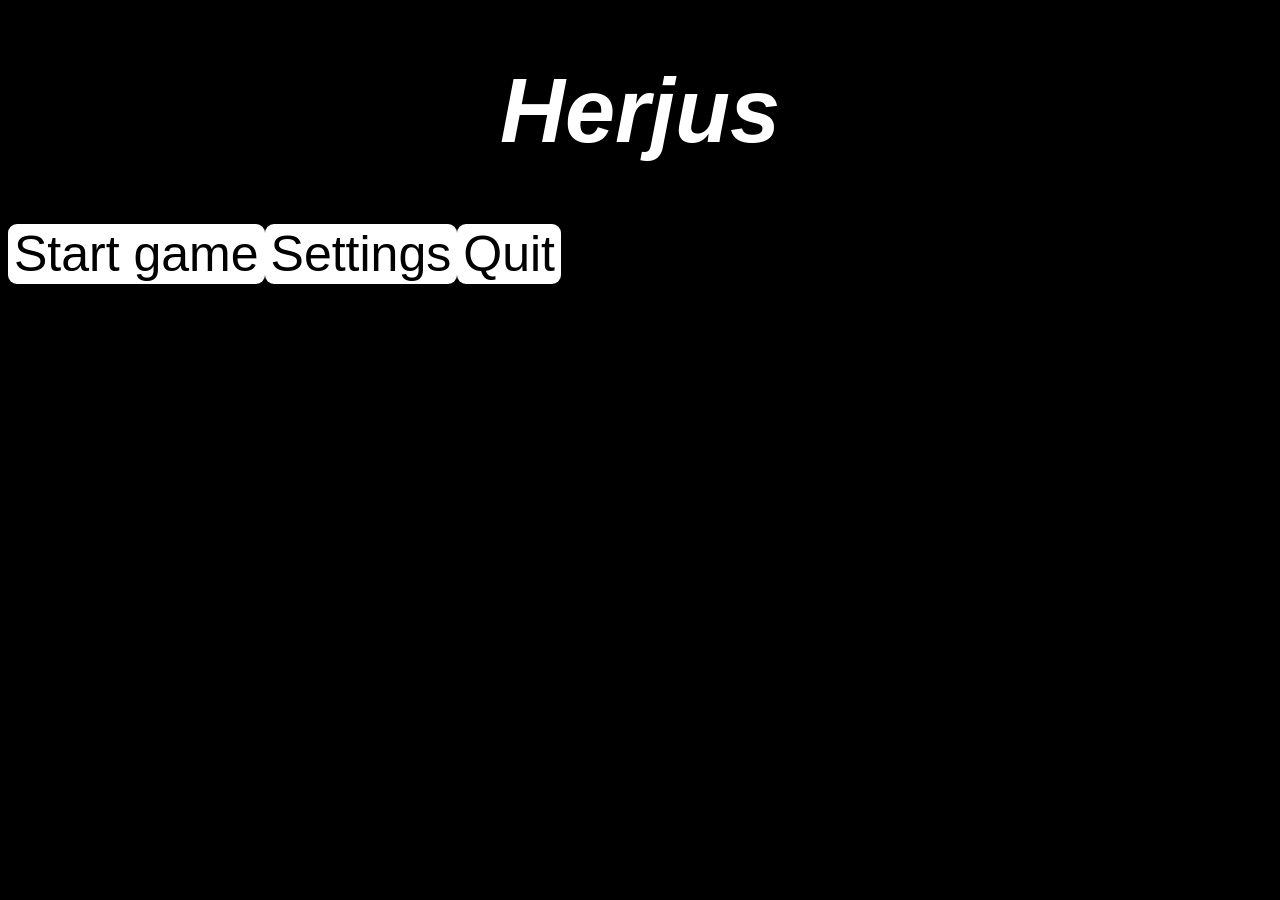
==== index.html @ 9b8df1fc "jndsfjkn" ====
<!DOCTYPE html>
<html lang="en">
<head>
    <meta charset="UTF-8">
    <meta name="viewport" content="width=device-width, initial-scale=1.0">
    <link rel="stylesheet" href="css/style.css">
    <title>Document</title>
</head>
<body>
    <h1>Herjus</h1>
    <div class="index-menu">
        <button><a href="start.html"></a>Start game</button>
        <br>
        <button><a href="settings.html"></a>Settings</button>
        <br>
        <button onclick="closeWindow()">Quit</button>
    </div>

    <script src="javascript/script.js"></script>
</body>
</html>
---- css/style.css ----
body{
    background-color: black;
    text-align: center;
    color: white;
}
h1{
    font-size: 90px;
    font-family: 'Segoe UI', Tahoma, Geneva, Verdana, sans-serif;
    font-weight: bolder;
    font-style: italic;
}
button{
    border: none;
    color: black;
    background-color: white;
    font-size: 50px;
    border-radius: 9px;
    margin-bottom: 40px;
}
button:hover{
    font-size: 60px;
}

.index-menu{
    display: flex;
}
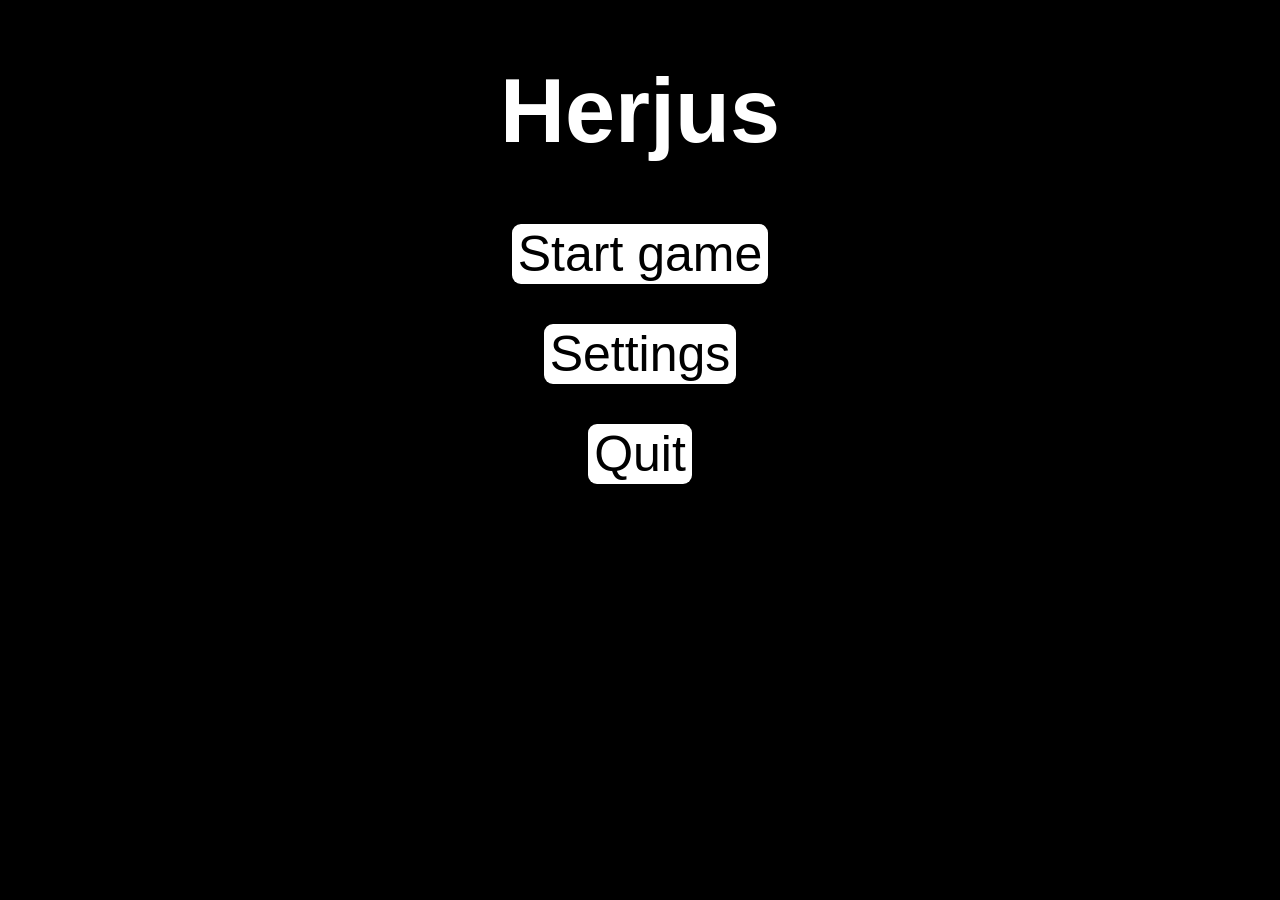
==== commit 47942552: "csdfjhb" ====
--- a/index.html
+++ b/index.html
@@ -9,9 +9,9 @@
 <body>
     <h1>Herjus</h1>
     <div class="index-menu">
-        <button><a href="start.html"></a>Start game</button>
+        <a href="start.html"><button>Start game</button></a>
         <br>
-        <button><a href="settings.html"></a>Settings</button>
+        <a href="settings.html"><button>Settings</button></a>
         <br>
         <button onclick="closeWindow()">Quit</button>
     </div>
--- a/css/style.css
+++ b/css/style.css
@@ -3,11 +3,14 @@
     text-align: center;
     color: white;
 }
+img{
+    border-style: solid;
+    border-width: 5px;
+}
 h1{
     font-size: 90px;
     font-family: 'Segoe UI', Tahoma, Geneva, Verdana, sans-serif;
     font-weight: bolder;
-    font-style: italic;
 }
 button{
     border: none;
@@ -17,10 +20,52 @@
     border-radius: 9px;
     margin-bottom: 40px;
 }
+.button-1{
+    background-color: #000;
+    color: aliceblue;
+}
 button:hover{
     font-size: 60px;
+    background-color: red;
+    color: #000;
 }
 
-.index-menu{
-    display: flex;
+
+
+
+/*backstory styling */
+.backstory-blokk{
+    background-color: antiquewhite;
+    border-radius: 9px;
+    padding: 30px 30px;
+    margin: auto;
+    width: 80%;
+    border: 3px solid rgb(250, 252, 250);
+
+}
+
+.backstory-tekstblokk{
+    color: black;
+    background-color: rgb(169, 195, 195);
+    border-radius: 9px;
+    font-size: 20px;
+    text-align: left;
+    padding: 8px 10px;
+    font-family: 'Segoe UI', Tahoma, Geneva, Verdana, sans-serif;
+    margin: auto;
+    width: 80%;
+    border: 5px solid rgb(255, 255, 255);
+
+}
+
+.backstory-imgblokk{
+    width: 900px;
+    background-color: antiquewhite;
+}
+
+/*hoved styling ligger under her*/
+.imgblokk{
+    background-image: url(../bilder/herjus.jpeg);
+    background-image: cover;
+
 }
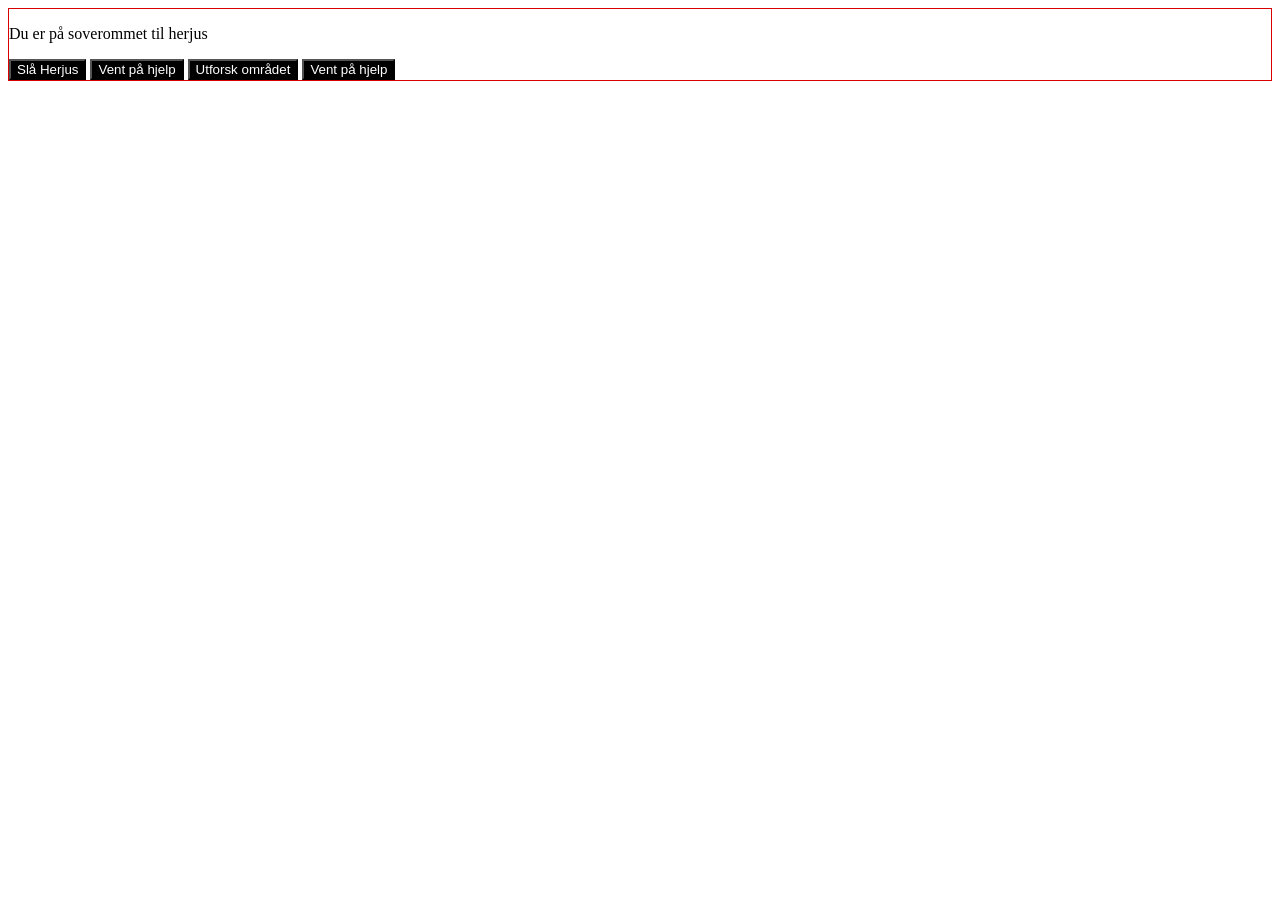
==== commit f61a3f2b: "nsdckjn" ====
--- a/index.html
+++ b/index.html
@@ -1,21 +1,12 @@
 <!DOCTYPE html>
-<html lang="en">
+<html lang="no">
 <head>
     <meta charset="UTF-8">
-    <meta name="viewport" content="width=device-width, initial-scale=1.0">
-    <link rel="stylesheet" href="css/style.css">
-    <title>Document</title>
+    <title>Ditt eventyrspill</title>
+    <link rel="stylesheet" href="style.css">
 </head>
 <body>
-    <h1>Herjus</h1>
-    <div class="index-menu">
-        <a href="start.html"><button>Start game</button></a>
-        <br>
-        <a href="settings.html"><button>Settings</button></a>
-        <br>
-        <button onclick="closeWindow()">Quit</button>
-    </div>
-
-    <script src="javascript/script.js"></script>
+    <div id="story-container"></div>
+    <script src="story.js"></script>
 </body>
 </html>
--- a/style.css
+++ b/style.css
@@ -0,0 +1,24 @@
+
+.story-button{
+    color: white;
+    background-color: black;
+}
+
+
+#story-container {
+    border: 1px solid #d80000;
+    justify-content: center;
+    align-items: center;
+}
+.button {
+    justify-content: center;
+    align-self: center;
+}
+.section {
+    height: 100vh;
+    justify-content: center;
+    align-items: center;
+    font-size: 24px;
+    background-color: #f0f0f0;
+    margin: 0;
+}
